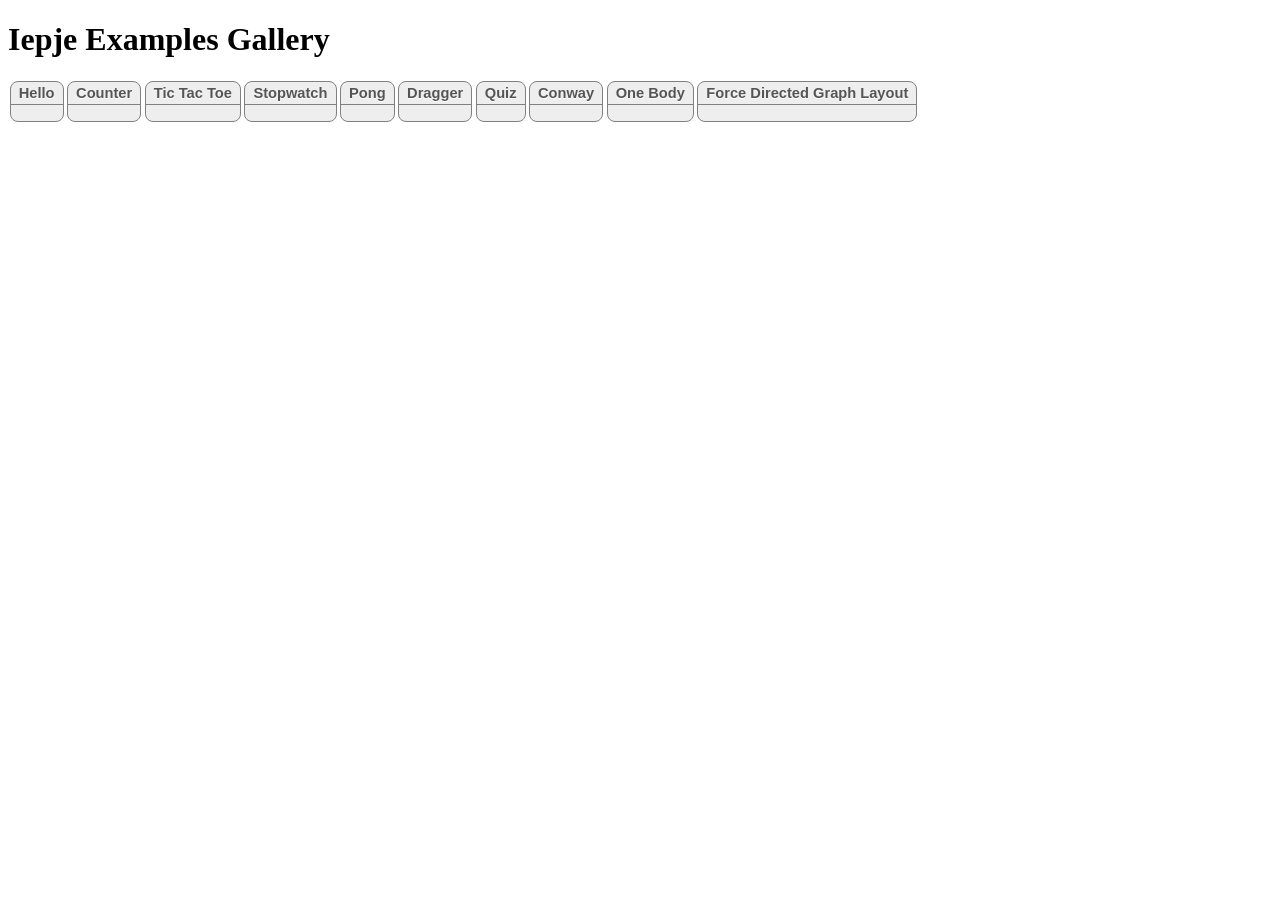
==== src/Iepje/Examples/index.html @ 89355642 "Add force-directed graph layout demo" ====
<!DOCTYPE html>
<!--
HTML script demonstrating how to embed Iepje applications in a website
This script expects these files to be served from the same directory:
  * style.css in the same directory (for laying out this page)
  * A directory js/ containing ES6-compiled Agda code (to execute)
  * A directory html/ containing HTML-compiled Agda code (to display upon the user clicking 'view source')
-->
<head>
  <meta charset="utf-8">
  <title>Iepje Examples Gallery</title>
  <script type="module" src="js/jAgda.Iepje.Examples.Gallery.mjs"></script>
  <link rel="stylesheet" type="text/css" href="style.css"/>
</head>
<html>
  <body>
    <h1>Iepje Examples Gallery</h1>
    <div class="examples">
      <div>
        <a href="html/Iepje.Examples.Hello.html" target="_blank">Hello</a>
        <div id="hello-app"></div>
      </div>
      <div>
        <a href="html/Iepje.Examples.Counter.html" target="_blank">Counter</a>
        <div id="counter-app"></div>
      </div>
      <div>
        <a href="html/Iepje.Examples.Tic-Tac-Toe.html" target="_blank">Tic Tac Toe</a>
        <div id="ttt-game"></div>
      </div>
      <div>
        <a href="html/Iepje.Examples.Stopwatch.html" target="_blank">Stopwatch</a>
        <div id="stopwatch-app"></div>
      </div>
      <div>
        <a href="html/Iepje.Examples.Pong.html" target="_blank">Pong</a>
        <div id="pong-game"></div>
      </div>
      <div>
        <a href="html/Iepje.Examples.Dragger.html" target="_blank">Dragger</a>
        <div id="dragger-app"></div>
      </div>
      <div>
        <a href="html/Iepje.Examples.Quiz.html" target="_blank">Quiz</a>
        <div id="quiz-app"></div>
      </div>
      <div>
        <a href="html/Iepje.Examples.Conway.html" target="_blank">Conway</a>
        <div id="conway-game"></div>
      </div>
      <div>
        <a href="html/Iepje.Examples.Verlet.Examples.One-Body.html" target="_blank">One Body</a>
        <div id="verlet-one-body-app"></div>
      </div>
      <div>
        <a href="html/Iepje.Examples.Verlet.Examples.FDGL.html" target="_blank">Force Directed Graph Layout</a>
        <div id="verlet-fdgl-app"></div>
      </div>
    </div>
  </body>
</html>
---- src/Iepje/Examples/style.css ----
/*
This style is based on:
https://www.altocumulus.org/~hallgren/WebFudgets/apps/WebFudgetsDemo.html
https://eugenkiss.github.io/7guis-React-TypeScript-MobX/
*/
* {
  box-sizing: border-box;
}
.examples {
  display: flex;
  flex-direction: row;
  flex-wrap: wrap;
  align-items: flex-start;
}
.examples > div {
  margin: 0.1em;
  border: 0.05em solid grey;
  border-radius: 0.5em;
  background: #eee;
  display: flex;
  flex-direction: column;
  align-items: center;
}
.examples > div > a {
  align-self: stretch;
  padding: 0.2em 1ch;
  border-top-left-radius: inherit;
  border-top-right-radius: inherit;
  text-align: center;
  font-size: 11pt;
  font-family: sans-serif;
  font-weight: bold;
  text-decoration: inherit;
  color: #555;
  text-shadow: white 0 0.05em 0;
  background-image: -moz-linear-gradient(top, #eee, #ccc 70%);
  border-bottom: 0.05em solid grey;
}
.examples > div > div {
  padding: 0.5em;
  width: 100%;
  height: 100%;
  /* border: 1px dotted gray; */
}
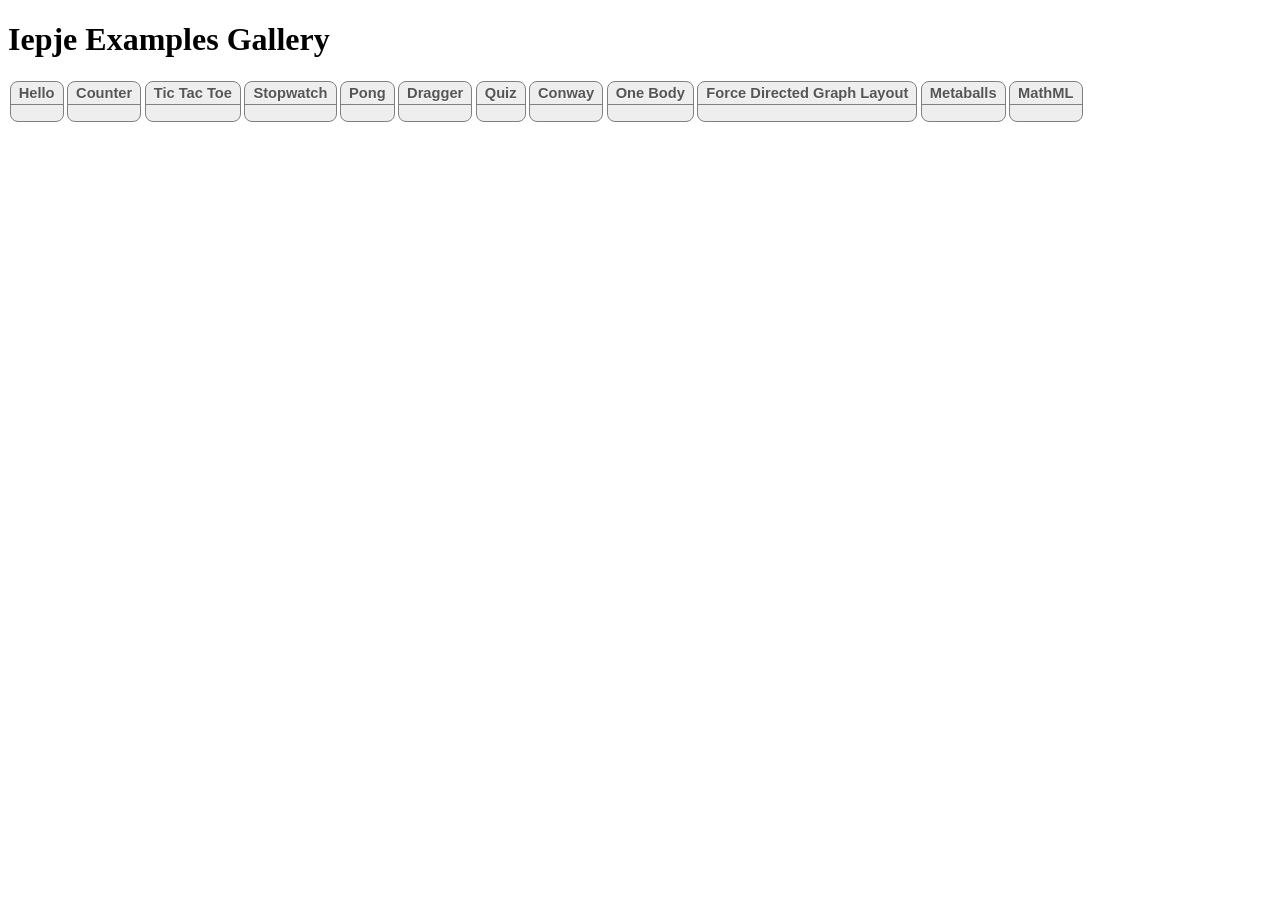
==== commit 3dfeee18: "Add SVG & MathML demos" ====
--- a/src/Iepje/Examples/index.html
+++ b/src/Iepje/Examples/index.html
@@ -56,6 +56,14 @@
         <a href="html/Iepje.Examples.Verlet.Examples.FDGL.html" target="_blank">Force Directed Graph Layout</a>
         <div id="verlet-fdgl-app"></div>
       </div>
+      <div>
+        <a href="html/Iepje.Examples.Metaballs.html" target="_blank">Metaballs</a>
+        <div id="metaball-app"></div>
+      </div>
+      <div>
+        <a href="html/Iepje.Examples.MathML.html" target="_blank">MathML</a>
+        <div id="mathml-app"></div>
+      </div>
     </div>
   </body>
 </html> 
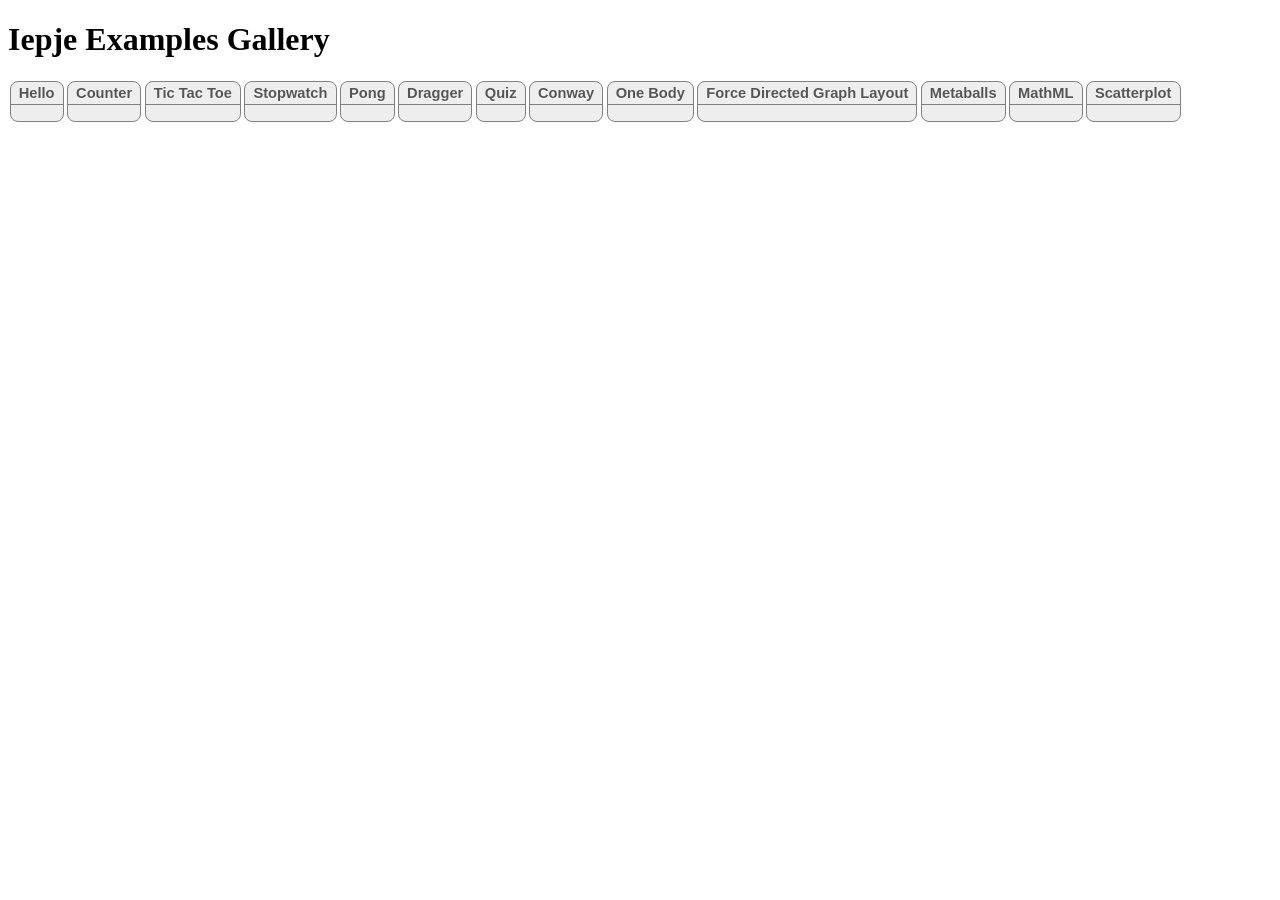
==== commit fd766a53: "Add scatterplot benchmark" ====
--- a/src/Iepje/Examples/index.html
+++ b/src/Iepje/Examples/index.html
@@ -49,11 +49,11 @@
         <div id="conway-game"></div>
       </div>
       <div>
-        <a href="html/Iepje.Examples.Verlet.Examples.One-Body.html" target="_blank">One Body</a>
+        <a href="html/Iepje.Examples.One-Body.html" target="_blank">One Body</a>
         <div id="verlet-one-body-app"></div>
       </div>
       <div>
-        <a href="html/Iepje.Examples.Verlet.Examples.FDGL.html" target="_blank">Force Directed Graph Layout</a>
+        <a href="html/Iepje.Examples.FDGL.html" target="_blank">Force Directed Graph Layout</a>
         <div id="verlet-fdgl-app"></div>
       </div>
       <div>
@@ -64,6 +64,10 @@
         <a href="html/Iepje.Examples.MathML.html" target="_blank">MathML</a>
         <div id="mathml-app"></div>
       </div>
+      <div>
+        <a href="html/Iepje.Examples.Scatterplot.html" target="_blank">Scatterplot</a>
+        <div id="scatterplot-app"></div>
+      </div>
     </div>
   </body>
 </html> 
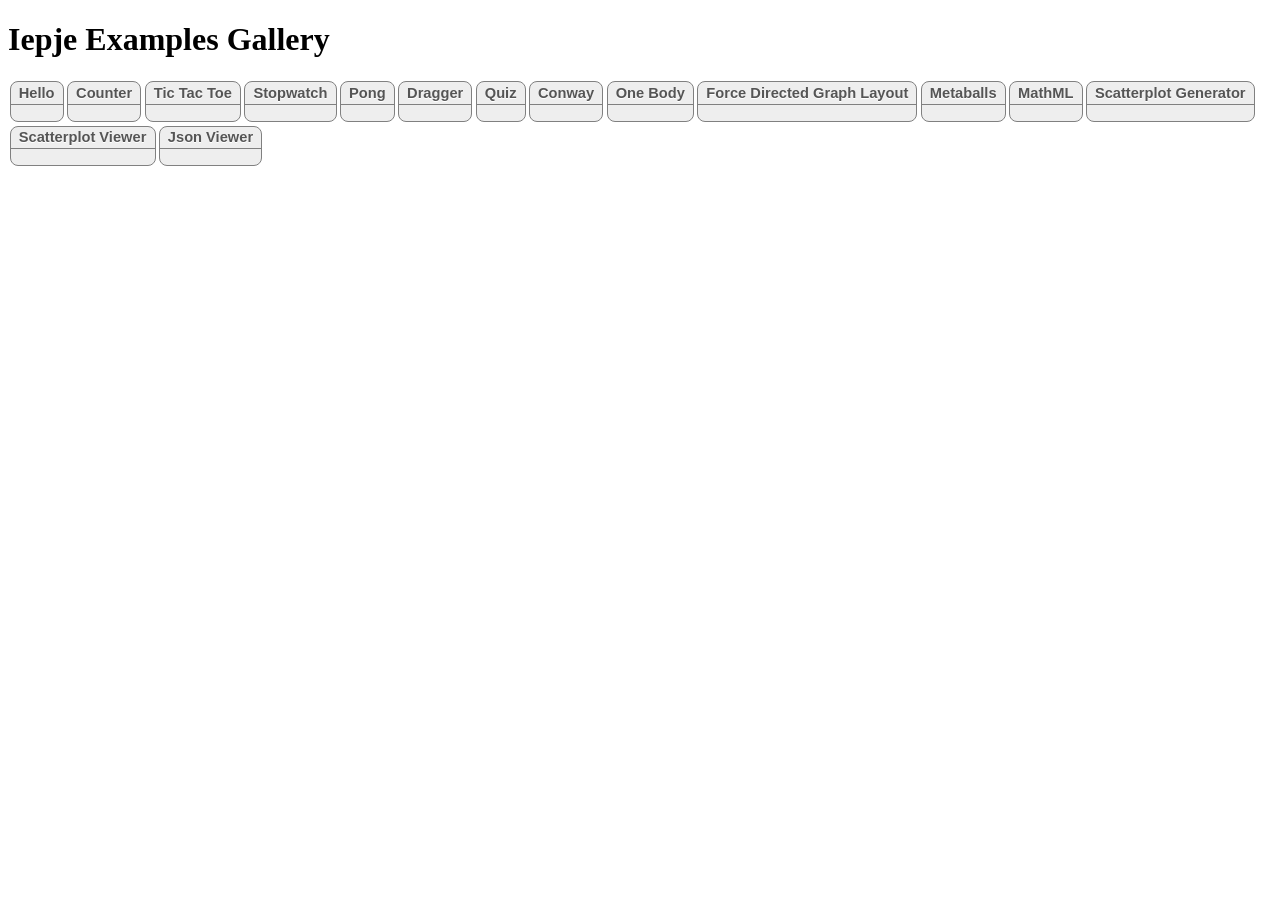
==== commit cbb62661: "Make scatterplot viewer" ====
--- a/src/Iepje/Examples/index.html
+++ b/src/Iepje/Examples/index.html
@@ -65,8 +65,16 @@
         <div id="mathml-app"></div>
       </div>
       <div>
-        <a href="html/Iepje.Examples.Scatterplot.html" target="_blank">Scatterplot</a>
-        <div id="scatterplot-app"></div>
+        <a href="html/Iepje.Examples.Scatterplot-Generator.html" target="_blank">Scatterplot Generator</a>
+        <div id="scatterplot-generator-app"></div>
+      </div>
+      <div>
+        <a href="html/Iepje.Examples.Scatterplot-Viewer.html" target="_blank">Scatterplot Viewer</a>
+        <div id="scatterplot-viewer-app"></div>
+      </div>
+      <div>
+        <a href="html/Iepje.Examples.Json-Viewer.html" target="_blank">Json Viewer</a>
+        <div id="json-viewer-app"></div>
       </div>
     </div>
   </body>
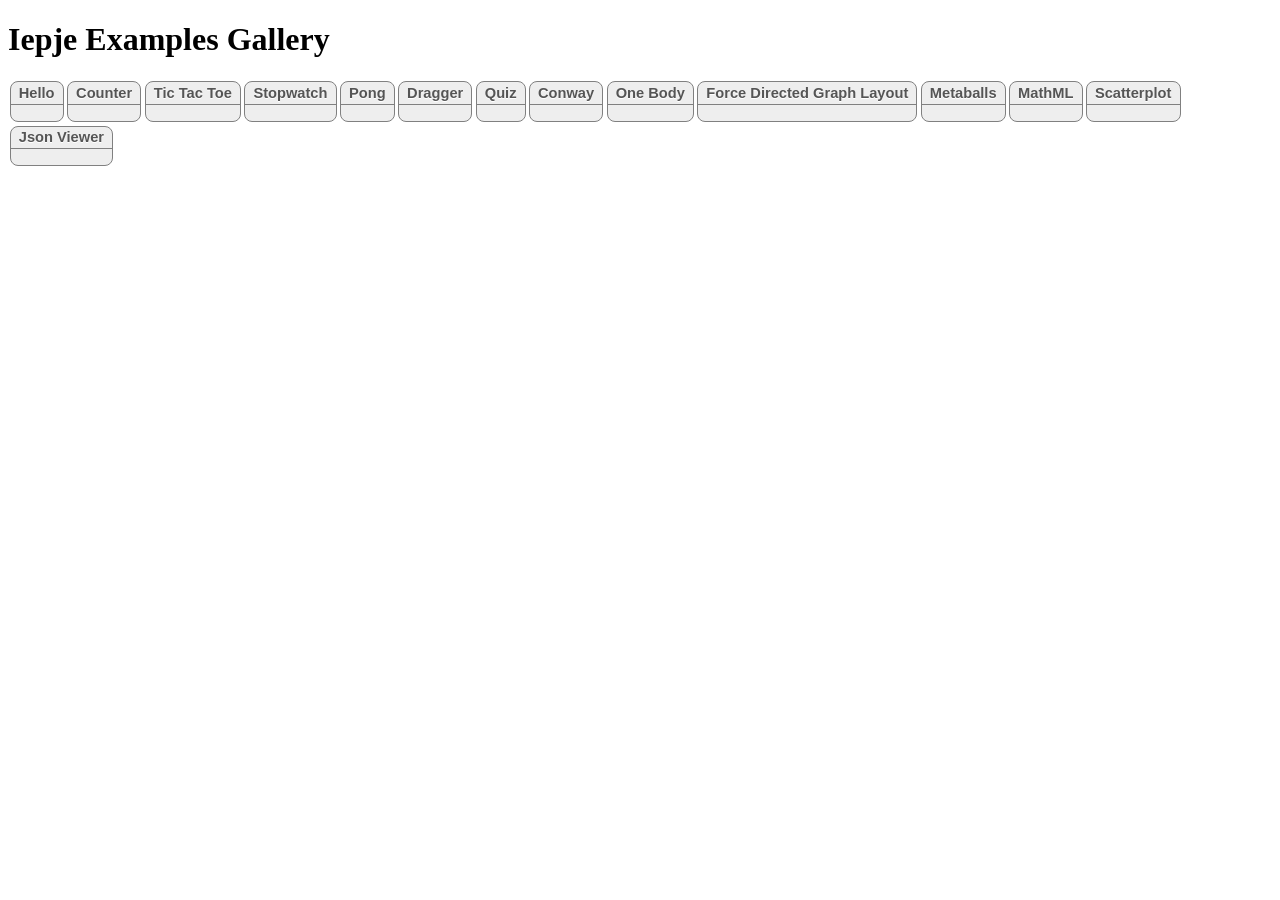
==== commit 68bf7be0: "Make JSON viewer" ====
--- a/src/Iepje/Examples/index.html
+++ b/src/Iepje/Examples/index.html
@@ -65,12 +65,8 @@
         <div id="mathml-app"></div>
       </div>
       <div>
-        <a href="html/Iepje.Examples.Scatterplot-Generator.html" target="_blank">Scatterplot Generator</a>
-        <div id="scatterplot-generator-app"></div>
-      </div>
-      <div>
-        <a href="html/Iepje.Examples.Scatterplot-Viewer.html" target="_blank">Scatterplot Viewer</a>
-        <div id="scatterplot-viewer-app"></div>
+        <a href="html/Iepje.Examples.Scatterplot.html" target="_blank">Scatterplot</a>
+        <div id="scatterplot-app"></div>
       </div>
       <div>
         <a href="html/Iepje.Examples.Json-Viewer.html" target="_blank">Json Viewer</a>
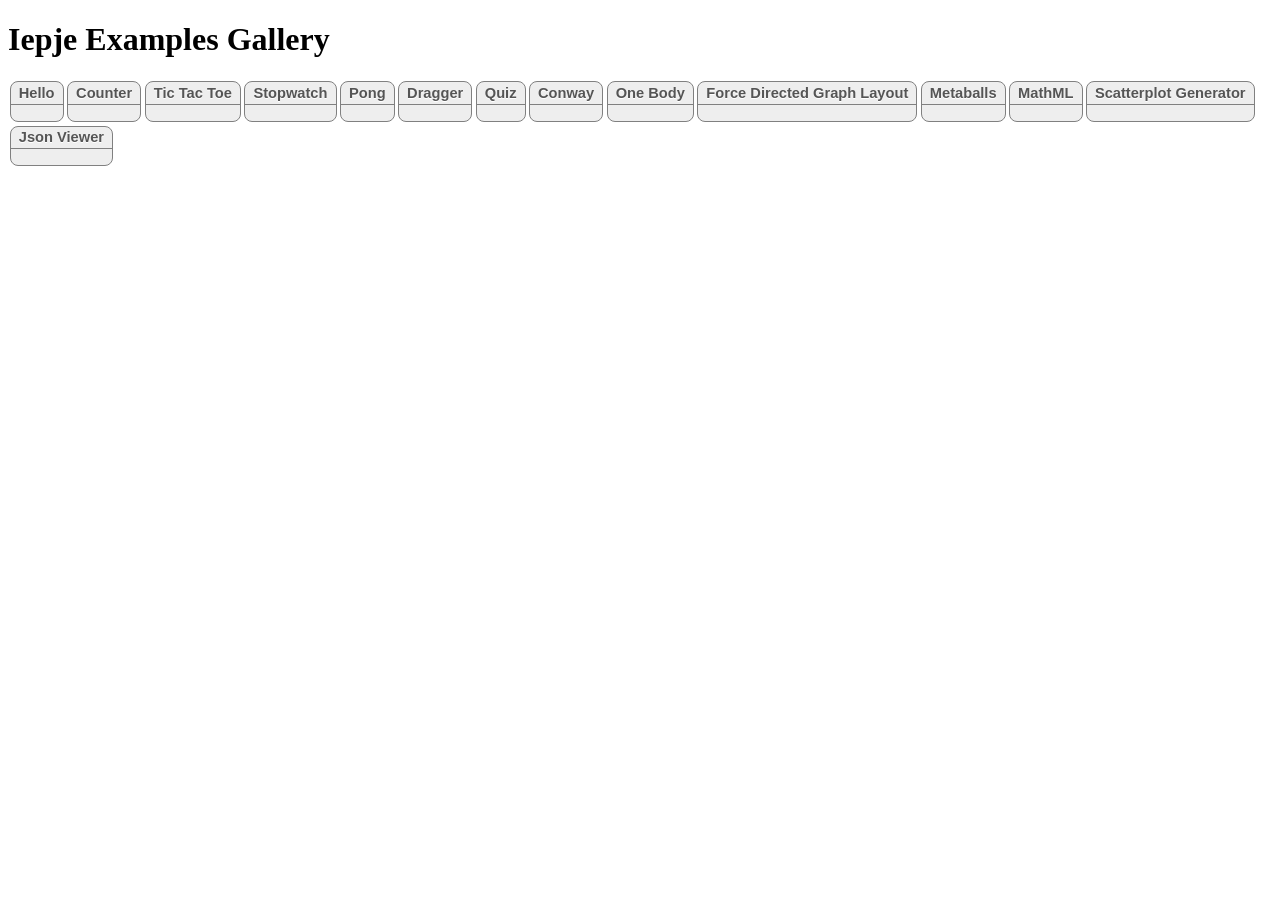
==== commit 3e32194a: "Refactor recent demos" ====
--- a/src/Iepje/Examples/index.html
+++ b/src/Iepje/Examples/index.html
@@ -65,8 +65,8 @@
         <div id="mathml-app"></div>
       </div>
       <div>
-        <a href="html/Iepje.Examples.Scatterplot.html" target="_blank">Scatterplot</a>
-        <div id="scatterplot-app"></div>
+        <a href="html/Iepje.Examples.Scatterplot-Generator.html" target="_blank">Scatterplot Generator</a>
+        <div id="scatterplot-generator-app"></div>
       </div>
       <div>
         <a href="html/Iepje.Examples.Json-Viewer.html" target="_blank">Json Viewer</a>
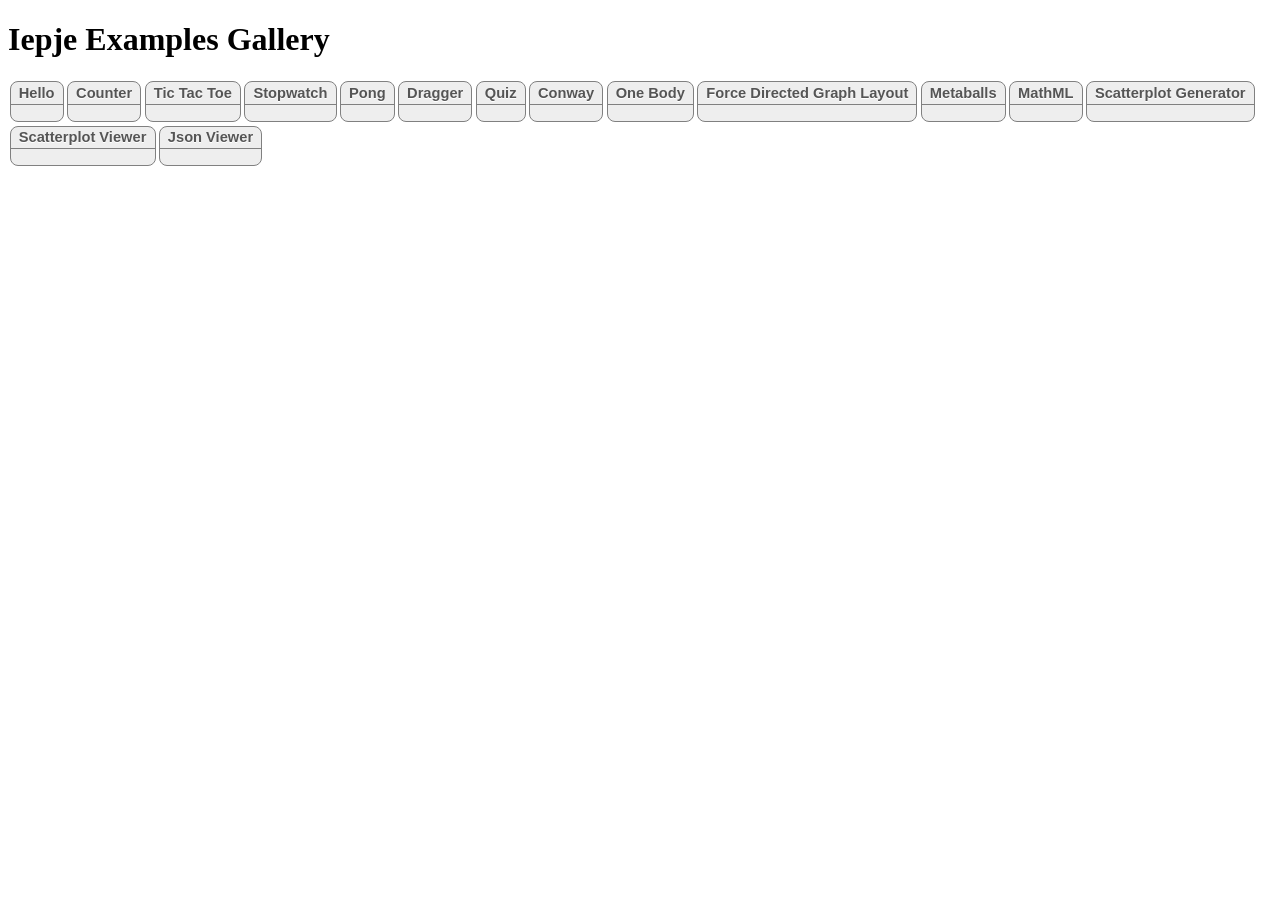
==== commit 55bfb67b: "Avoid warnings in the JS console" ====
--- a/src/Iepje/Examples/index.html
+++ b/src/Iepje/Examples/index.html
@@ -11,6 +11,7 @@
   <title>Iepje Examples Gallery</title>
   <script type="module" src="js/jAgda.Iepje.Examples.Gallery.mjs"></script>
   <link rel="stylesheet" type="text/css" href="style.css"/>
+  <link rel="icon" href="data:,">
 </head>
 <html>
   <body>
@@ -69,6 +70,10 @@
         <div id="scatterplot-generator-app"></div>
       </div>
       <div>
+        <a href="html/Iepje.Examples.Scatterplot-Viewer.html" target="_blank">Scatterplot Viewer</a>
+        <div id="scatterplot-viewer-app"></div>
+      </div>
+      <div>
         <a href="html/Iepje.Examples.Json-Viewer.html" target="_blank">Json Viewer</a>
         <div id="json-viewer-app"></div>
       </div>
